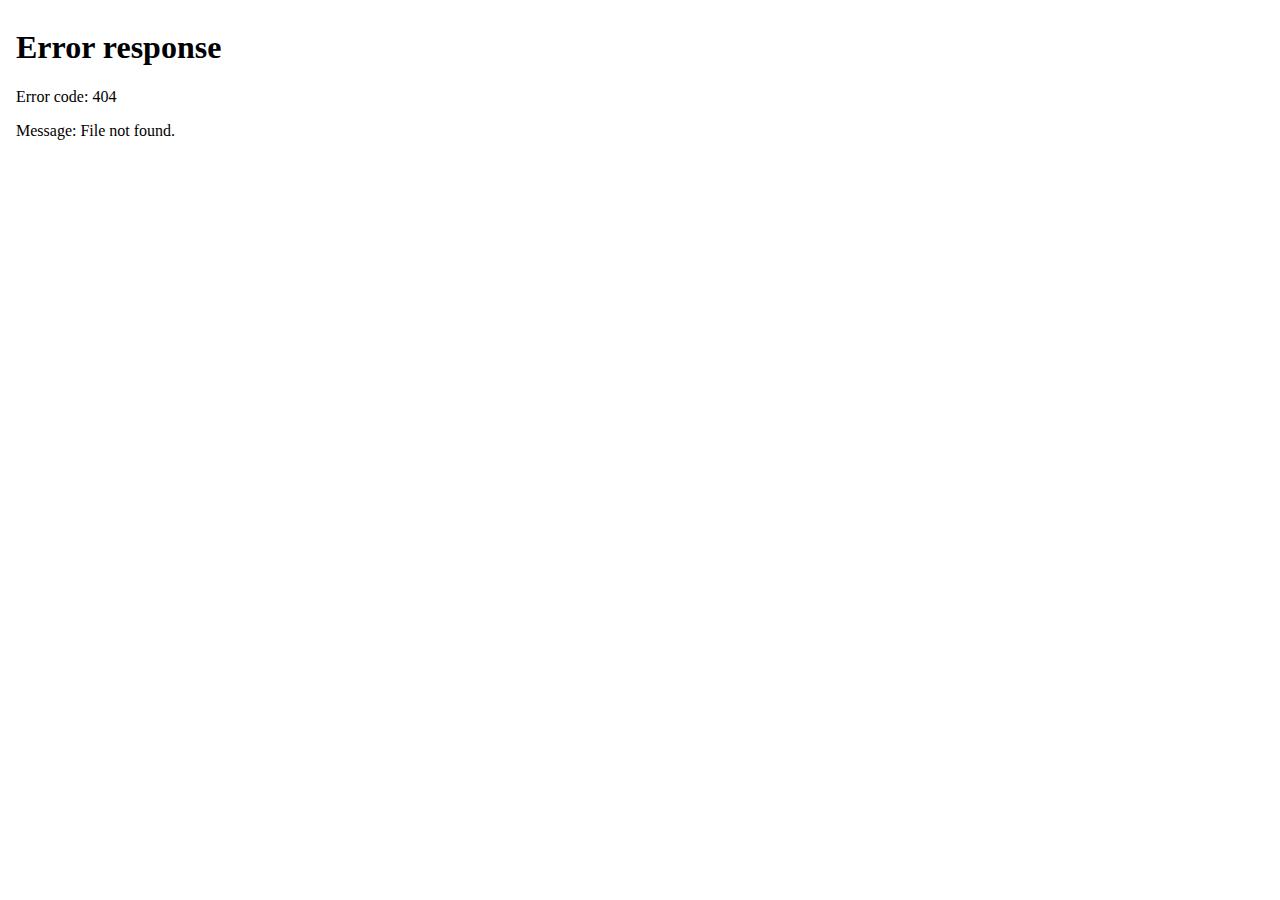
==== index.html @ 52e39218 "Adding index file to netify" ====
<!DOCTYPE html>
<html lang="en">
	<head>
		<link
			rel="stylesheet"
			href="./styles/root.css"
		/>
	</head>
	<body>
		<!-------------------------Header------------------------->

		<!-- <iframe
			class="iframe-header-container col-12"
			name="iframeHeaderContainer"
			src="./components/Header.html"
			frameborder="0"
		></iframe> -->

		<!-------------------------Main------------------------->

		<iframe
			class="main-container iframe-main-container col-12"
			name="iframe-main-container"
			src="./components/Login.html"
			frameborder="0"
		>
		</iframe>
		<!-- 
		<iframe
			class="iframe-login-container col-3"
			src=""
			name="iframe-login"
			frameborder="0"
		></iframe> -->

		<!-------------------------Footer------------------------->
		<!-- <iframe
			class="iframe-footer-container col-12"
			name="iframeFooterContainer"
			src="./components/Footer.html"
			frameborder="0"
			class=""
		></iframe> -->

		<script src="./scripts/index.js"></script>
		<script src="./scripts/modal.js"></script>
	</body>
</html>
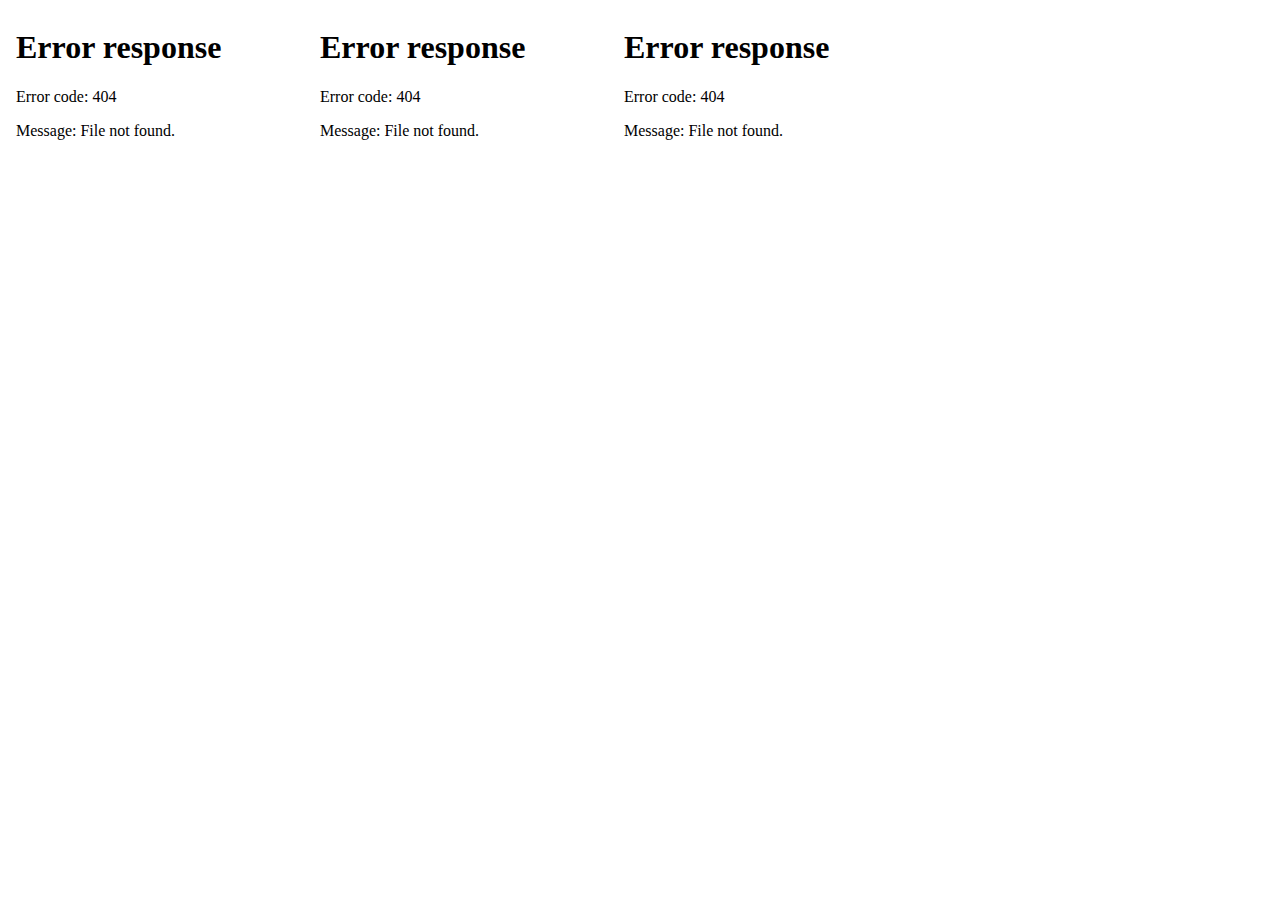
==== commit a0eebe3e: "User Page, Checkout, and Readme" ====
--- a/index.html
+++ b/index.html
@@ -9,38 +9,31 @@
 	<body>
 		<!-------------------------Header------------------------->
 
-		<!-- <iframe
+		<iframe
 			class="iframe-header-container col-12"
 			name="iframeHeaderContainer"
 			src="./components/Header.html"
 			frameborder="0"
-		></iframe> -->
+		></iframe>
 
 		<!-------------------------Main------------------------->
 
 		<iframe
 			class="main-container iframe-main-container col-12"
 			name="iframe-main-container"
-			src="./components/Login.html"
+			src="./components/HomePage.html"
 			frameborder="0"
 		>
 		</iframe>
-		<!-- 
-		<iframe
-			class="iframe-login-container col-3"
-			src=""
-			name="iframe-login"
-			frameborder="0"
-		></iframe> -->
 
 		<!-------------------------Footer------------------------->
-		<!-- <iframe
+		<iframe
 			class="iframe-footer-container col-12"
 			name="iframeFooterContainer"
 			src="./components/Footer.html"
 			frameborder="0"
 			class=""
-		></iframe> -->
+		></iframe>
 
 		<script src="./scripts/index.js"></script>
 		<script src="./scripts/modal.js"></script>
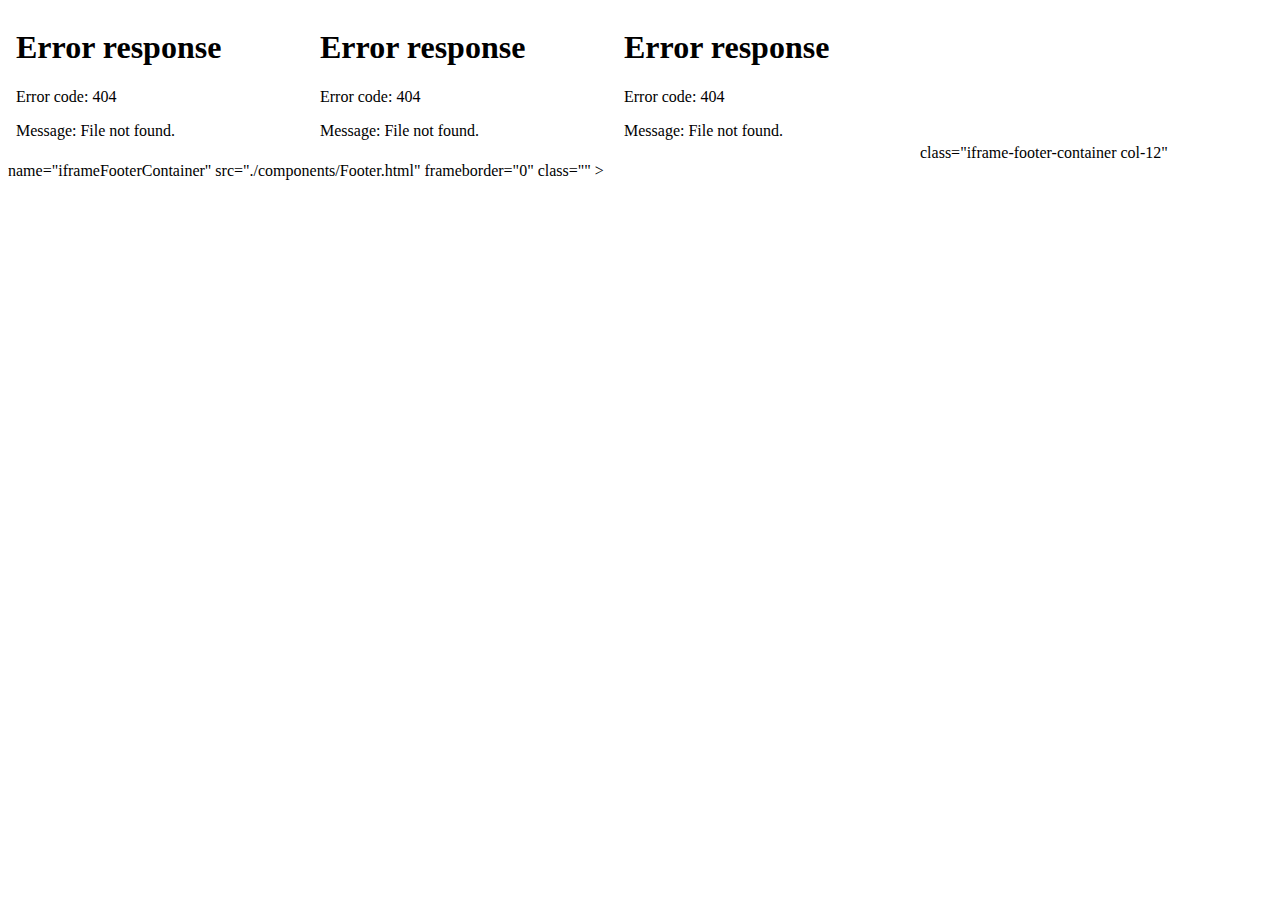
==== commit 07a06154: "User page, checkout, and readme (#6)" ====
--- a/index.html
+++ b/index.html
@@ -9,13 +9,15 @@
 	<body>
 		<!-------------------------Header------------------------->
 
-		<iframe
+
+		 <iframe
+
 			class="iframe-header-container col-12"
 			name="iframeHeaderContainer"
 			src="./components/Header.html"
 			frameborder="0"
 		></iframe>
-
+		
 		<!-------------------------Main------------------------->
 
 		<iframe
@@ -28,13 +30,19 @@
 
 		<!-------------------------Footer------------------------->
 		<iframe
+			src="./components/Login.html"
+			frameborder="0"
+		>
+		</iframe>
+		
+    <!-------------------------Footer------------------------->
 			class="iframe-footer-container col-12"
 			name="iframeFooterContainer"
 			src="./components/Footer.html"
 			frameborder="0"
 			class=""
 		></iframe>
-
+		
 		<script src="./scripts/index.js"></script>
 		<script src="./scripts/modal.js"></script>
 	</body>
